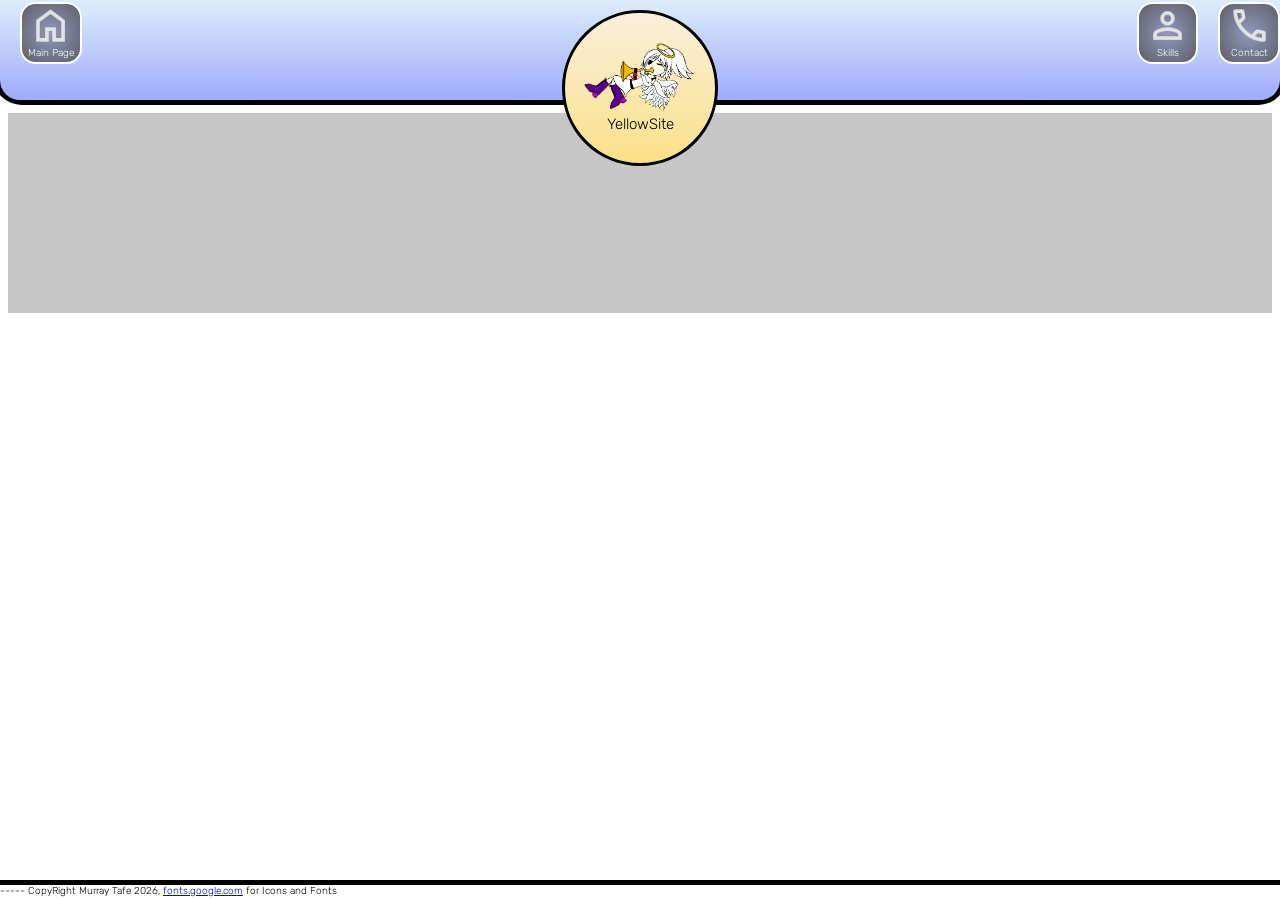
==== index.html @ bb134f4e "Add files via upload" ====
<!DOCTYPE html>
<html>
    <head>
        <title>Staff Website Template</title>
            <link rel = "Stylesheet" href = "stylesheets/StyleSheet.css">
            <link rel="preconnect" href="https://fonts.googleapis.com">
            <link rel="preconnect" href="https://fonts.gstatic.com" crossorigin>
            <link href="https://fonts.googleapis.com/css2?family=Rubik&display=swap" rel="stylesheet">
            
    </head>
    <body>     
        
        
        <div id = "TitleIcon">
            <div id = "ProfilePicture"><img src="images/Judgment.png">YellowSite</div>
        </div>
        <div id = "HeaderDiv" class = "AllowedAnimationHeader">
            <div id = "Home" class = "LeftButtons">
                <div id = "HomeIcon">
                    <img src = "images/Home.png">
                        Main Page
                </div>
            </div>
            <div id = "Home" class = "RightButtons">
                <div id = "HomeIcon">
                    <img src = "images/Call.png">
                        Contact
                </div>
            </div>
            <div id = "Home" class = "RightButtons">
                <div id = "HomeIcon">
                    <img src = "images/Skills.png">
                        Skills
                </div>
            </div>
        </div>
        <div id = "UnderCompoent" class = "UnderHeader AllowedAnimationUnderHeader"></div>
        <div id = "GapForHeader" class = "AllowedAnimationHeader"></div>
        <div id = "Area for Sections" class = "AllowedAnimationHeader">
            <div class = "Section">
                <div class = "Section">
                
                </div>  
            </div>
        </div>
        <footer class = "AllowedAnimationFooter"> 
            ----- CopyRight Murray Tafe 2026, <a href="https://fonts.google.com">fonts.google.com</a> for Icons and Fonts
        </footer>
        <div id = "UnderCompoent" class = "UnderFooter AllowedAnimationUnderFooter"></div>
    </body>
</html>
---- stylesheets/StyleSheet.css ----
body{
    font-family: "Rubik", sans-serif;
    font-optical-sizing: auto;
    font-weight: 300;
    font-style: normal;
    font-size: 10px;
    overflow-x: hidden;
    animation: 1.6s HideScrollDown;
}
@keyframes HideScrollDown {
    0%{overflow-y: hidden;}
    90%{overflow-y: hidden;}
    100%{overflow-y: show;}
}

#TitleIcon{
    position: absolute;
    z-index: 5;
    width:150px;
    height:150px;
    background-image: linear-gradient(#FAEFDC, #FAE187);
    top:10px;
    border-radius: 100%;
    border-color:black;
    border-style: solid;
    z-index: 10;
    left: 50%;
    transform: translateX(-50%);
    animation: 1.5s TitleMoveIn ease;
    display: flex;
    justify-content: center; /* Centers horizontally */
    align-items: center;
    text-align: center;
    font-size: 15px;
}

#HeaderDiv{
    z-index: 1;
    position:absolute;
    top:0px;
    left:0px;
    height:100px;
    width: 100%;
    background-image: linear-gradient(#deedfb, #9eacfb);
    border-radius: 0 0 20px 20px;
    
}
#UnderCompoent{
    z-index: -1;
    position:absolute;
    left:0px;
    width: 101%;
    background-color: black;
}
.UnderHeader{
    height:100px;
    top:0px;
    margin-top: 5px;
    transform: translate(-0.5%,0px);
    border-radius: 0 0 28px 28px;
    
}
.AllowedAnimationHeader{
    animation: 1.5s HeaderMoveIn ease;
}
.AllowedAnimationUnderHeader{
    animation: 1.5s BackHeaderMoveIn ease;
}

#Home{
    transition: width 0.5s ease, margin 0.5s ease, filter 0.5s ease, font-size 0.5s ease;
    font-size: 10px;
    position: relative;
    aspect-ratio: 1 / 1;
    color:white;
    background-image:radial-gradient(#9198bd, #5d5f66);
    margin: 2px 0px 0px 20px;
    border-radius: 25%;
    border-color:white;
    border-style: solid;
    border-width: 2px;
    filter:brightness(1);
}

@media Screen and (max-width:1200px) {
   #Home{
        width: 6%;
   } 
   #Home:hover{
    margin: 4px 0px 0px 20px;
    Width:7.5%;
    font-size: 10px;
}
}
@media Screen and (min-width:1200px) {
   #Home{
        width: 4.5%;
   } 
   #Home:hover{
    margin: 4px 0px 0px 20px;
    Width:6%;
    font-size: 15px;
}
}
@media Screen and (max-width:800px) {
   #Home{
        width: 9%;
   } 
   #Home:hover{
    margin: 4px 0px 0px 20px;
    Width:11%;
    font-size: 15px;
}
}
@media Screen and (max-width:600px) {
   #Home{
        width: 12%;
   } 
   #Home:hover{
    margin: 4px 0px 0px 20px;
    Width:14%;
    font-size: 15px;
}
}
#HomeIcon{
    text-align: center;
    position: relative;
    transform: translate();
}
#Home:hover{
    filter:brightness(1.3);
}
#ProfilePicture img{
    max-width:75%;
    max-height:75%;
}
#HomeIcon img{
    display: block;
    margin-left: auto;
    margin-right: auto; 
    max-width:75%;
    max-height:75%;
}
@keyframes HeaderMoveIn {
    0%{transform: translateY(-100px);}
    100%{top: translateY(0px)}
}
@keyframes BackHeaderMoveIn {
    0%{transform: translate(-0.5%,-100px);}
    100%{top: translate(-0.5%,0px)}
}
@keyframes TitleMoveIn {
    0%{transform: translate(-50%,-200px);}
    100%{top: translate(-50%,0px)}
}
.LeftButtons{
    float:left;
}
.RightButtons{
    float:right;
}
.UnderFooter{
    height:15px;
    bottom: 0%;
    margin-bottom: 5px;
    transform: translate(-0.5%,0px);
    
}

.AllowedAnimationUnderFooter{
    animation: 1.5s BackFooterMoveIn ease;
}
footer{
    height: 15px;
    width: 100%;
    background-color: rgb(255, 255, 255);
    bottom: 0%;
    left:0%;
    position: absolute;
    text-align: left;
}
.AllowedAnimationFooter{
    animation: 1.5s FooterMoveIn ease;
}
@keyframes BackFooterMoveIn {
    0%{transform: translate(-0.5%,100px);}
    100%{top: translate(-0.5%,0px)}
}
@keyframes FooterMoveIn {
    0%{transform: translateY(100px);}
    100%{top: translateY(0px)}
}
#GapForHeader{
    position: relative;
    height: 105px;
    width: 100%;
}
.Section{
    position: relative;
    background-color: rgba(155, 155, 155, 0.353);
    height: 200px;
    width: 100%;
}
.CompontsOfSections{
    
}
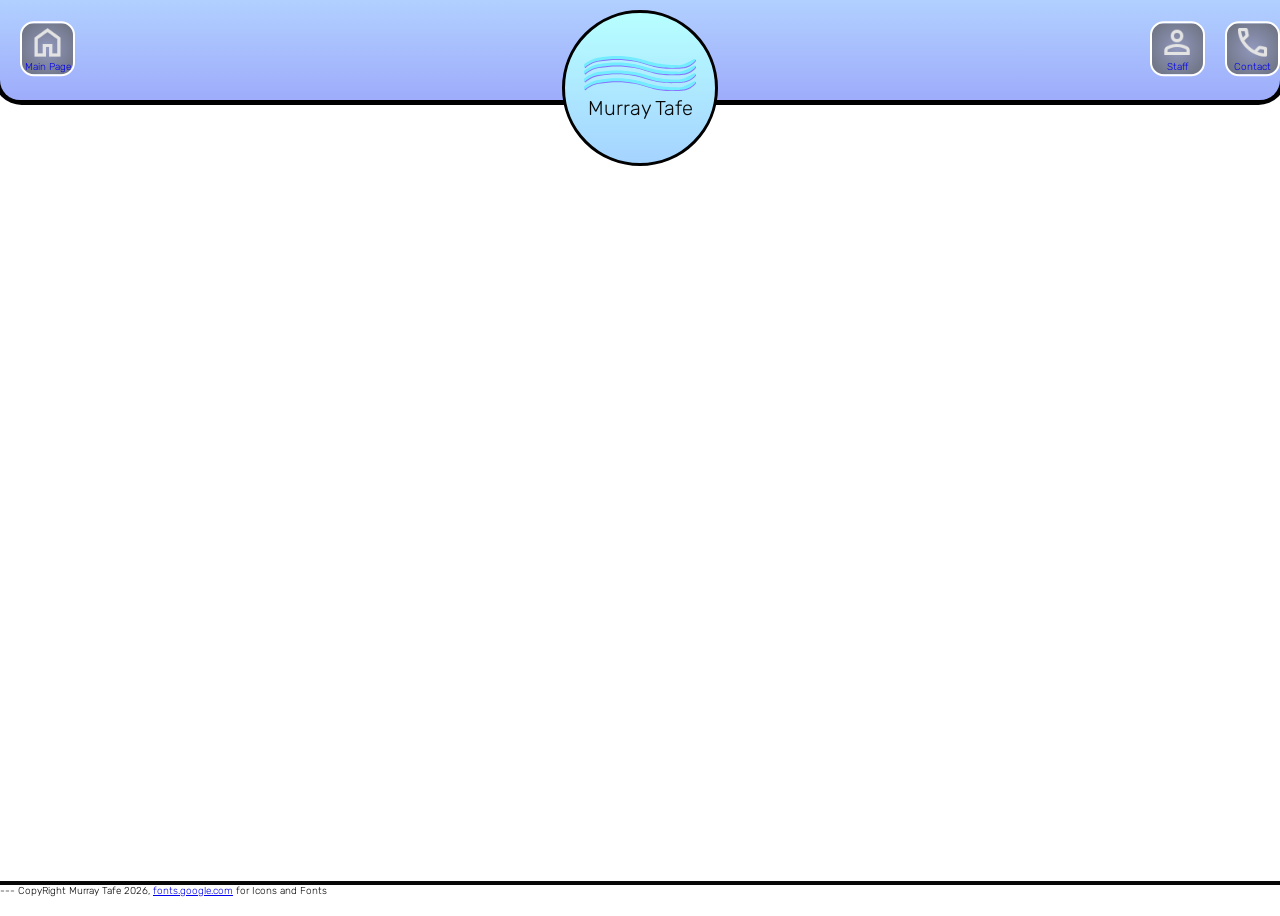
==== commit bd6ed197: "Add files via upload" ====
--- a/index.html
+++ b/index.html
@@ -2,50 +2,47 @@
 <html>
     <head>
         <title>Staff Website Template</title>
+            <meta charset="UTF-8">
+            <meta name="viewport" content="width=device-width, initial-scale=1">
+            <link rel="icon" type="image/x-icon" href="images/Icon.png">
+            <meta name="viewport" content="width=device-width, initial-scale=1">
             <link rel = "Stylesheet" href = "stylesheets/StyleSheet.css">
             <link rel="preconnect" href="https://fonts.googleapis.com">
             <link rel="preconnect" href="https://fonts.gstatic.com" crossorigin>
             <link href="https://fonts.googleapis.com/css2?family=Rubik&display=swap" rel="stylesheet">
             
     </head>
-    <body>     
-        
-        
-        <div id = "TitleIcon">
-            <div id = "ProfilePicture"><img src="images/Judgment.png">YellowSite</div>
+    <body class="HidingTheScrollDown">     
+        <div id = "TitleIcon" class = "TitleAnimation">
+            <div id = "ProfilePicture" ><img src="images/TitleIcon.svg" alt = "Murray Tafe Logo">Murray Tafe</div>
         </div>
         <div id = "HeaderDiv" class = "AllowedAnimationHeader">
-            <div id = "Home" class = "LeftButtons">
-                <div id = "HomeIcon">
-                    <img src = "images/Home.png">
+            <a href = "index.html"> <div class = "Home LeftButtons">
+                <div class = "HomeIcon">
+                    <img src = "images/Home.png" alt = "Link to Main Page">
                         Main Page
                 </div>
             </div>
-            <div id = "Home" class = "RightButtons">
-                <div id = "HomeIcon">
-                    <img src = "images/Call.png">
+            </a>
+            <a href = "Pages/contact.html"> <div class = "Home RightButtons">
+                <div class = "HomeIcon">
+                    <img src = "images/Call.png" alt = "Link to Contact Page">
                         Contact
                 </div>
             </div>
-            <div id = "Home" class = "RightButtons">
-                <div id = "HomeIcon">
-                    <img src = "images/Skills.png">
-                        Skills
+            </a>
+            <a href = "Pages/skills.html"><div class = "Home RightButtons">
+                <div class = "HomeIcon">
+                    <img src = "images/Skills.png" alt = "Link to Skills Page">
+                        Staff
                 </div>
-            </div>
+            </div>  
+        </a>
         </div>
         <div id = "UnderCompoent" class = "UnderHeader AllowedAnimationUnderHeader"></div>
         <div id = "GapForHeader" class = "AllowedAnimationHeader"></div>
-        <div id = "Area for Sections" class = "AllowedAnimationHeader">
-            <div class = "Section">
-                <div class = "Section">
-                
-                </div>  
-            </div>
-        </div>
         <footer class = "AllowedAnimationFooter"> 
-            ----- CopyRight Murray Tafe 2026, <a href="https://fonts.google.com">fonts.google.com</a> for Icons and Fonts
+            --- CopyRight Murray Tafe 2026, <a href="https://fonts.google.com">fonts.google.com</a> for Icons and Fonts
         </footer>
-        <div id = "UnderCompoent" class = "UnderFooter AllowedAnimationUnderFooter"></div>
     </body>
 </html>
--- a/stylesheets/StyleSheet.css
+++ b/stylesheets/StyleSheet.css
@@ -5,6 +5,10 @@
     font-style: normal;
     font-size: 10px;
     overflow-x: hidden;
+    min-height: 100dvh;
+    color: #080808;
+}
+.HidingTheScrollDown{
     animation: 1.6s HideScrollDown;
 }
 @keyframes HideScrollDown {
@@ -12,13 +16,12 @@
     90%{overflow-y: hidden;}
     100%{overflow-y: show;}
 }
-
 #TitleIcon{
-    position: absolute;
+    position:fixed;
     z-index: 5;
     width:150px;
     height:150px;
-    background-image: linear-gradient(#FAEFDC, #FAE187);
+    background-image: linear-gradient(#b7ffff, #a5d3ff);
     top:10px;
     border-radius: 100%;
     border-color:black;
@@ -26,28 +29,28 @@
     z-index: 10;
     left: 50%;
     transform: translateX(-50%);
-    animation: 1.5s TitleMoveIn ease;
     display: flex;
     justify-content: center; /* Centers horizontally */
     align-items: center;
     text-align: center;
-    font-size: 15px;
+    font-size: 20px;
+}
+.TitleAnimation{
+    animation: 1.5s TitleMoveIn ease;
 }
 
 #HeaderDiv{
     z-index: 1;
-    position:absolute;
+    position:fixed;
     top:0px;
     left:0px;
     height:100px;
     width: 100%;
-    background-image: linear-gradient(#deedfb, #9eacfb);
+    background-image: linear-gradient(#b1d0ff, #9eacfb);
     border-radius: 0 0 20px 20px;
-    
 }
 #UnderCompoent{
     z-index: -1;
-    position:absolute;
     left:0px;
     width: 101%;
     background-color: black;
@@ -58,7 +61,7 @@
     margin-top: 5px;
     transform: translate(-0.5%,0px);
     border-radius: 0 0 28px 28px;
-    
+    position:fixed;
 }
 .AllowedAnimationHeader{
     animation: 1.5s HeaderMoveIn ease;
@@ -67,14 +70,15 @@
     animation: 1.5s BackHeaderMoveIn ease;
 }
 
-#Home{
+.Home{
     transition: width 0.5s ease, margin 0.5s ease, filter 0.5s ease, font-size 0.5s ease;
     font-size: 10px;
+    top:50%;
+    transform: translateY(-52%);
     position: relative;
     aspect-ratio: 1 / 1;
-    color:white;
-    background-image:radial-gradient(#9198bd, #5d5f66);
-    margin: 2px 0px 0px 20px;
+    background-image:radial-gradient(#9198bd, rgb(107, 112, 125));
+    margin: 0px 0px 0px 20px;
     border-radius: 25%;
     border-color:white;
     border-style: solid;
@@ -83,58 +87,58 @@
 }
 
 @media Screen and (max-width:1200px) {
-   #Home{
+   .Home{
         width: 6%;
    } 
-   #Home:hover{
-    margin: 4px 0px 0px 20px;
+   .Home:hover{
+    margin: 0px 0px 0px 20px;
     Width:7.5%;
     font-size: 10px;
 }
 }
 @media Screen and (min-width:1200px) {
-   #Home{
-        width: 4.5%;
-   } 
-   #Home:hover{
-    margin: 4px 0px 0px 20px;
-    Width:6%;
+   .Home{
+        width: 4%;
+   } 
+   .Home:hover{
+    margin: 0px 0px 0px 20px;
+    Width:5%;
     font-size: 15px;
 }
 }
 @media Screen and (max-width:800px) {
-   #Home{
+   .Home{
         width: 9%;
    } 
-   #Home:hover{
-    margin: 4px 0px 0px 20px;
+   .Home:hover{
+    margin: 0px 0px 0px 20px;
     Width:11%;
     font-size: 15px;
 }
 }
 @media Screen and (max-width:600px) {
-   #Home{
+   .Home{
         width: 12%;
    } 
-   #Home:hover{
-    margin: 4px 0px 0px 20px;
+   .Home:hover{
+    margin: 0px 0px 0px 20px;
     Width:14%;
     font-size: 15px;
 }
 }
-#HomeIcon{
+.HomeIcon{
     text-align: center;
     position: relative;
     transform: translate();
 }
-#Home:hover{
+.Home:hover{
     filter:brightness(1.3);
 }
 #ProfilePicture img{
     max-width:75%;
     max-height:75%;
 }
-#HomeIcon img{
+.HomeIcon img{
     display: block;
     margin-left: auto;
     margin-right: auto; 
@@ -159,14 +163,6 @@
 .RightButtons{
     float:right;
 }
-.UnderFooter{
-    height:15px;
-    bottom: 0%;
-    margin-bottom: 5px;
-    transform: translate(-0.5%,0px);
-    
-}
-
 .AllowedAnimationUnderFooter{
     animation: 1.5s BackFooterMoveIn ease;
 }
@@ -176,15 +172,12 @@
     background-color: rgb(255, 255, 255);
     bottom: 0%;
     left:0%;
-    position: absolute;
+    position: fixed;
     text-align: left;
+    border-top: 4px solid #080808;
 }
 .AllowedAnimationFooter{
     animation: 1.5s FooterMoveIn ease;
-}
-@keyframes BackFooterMoveIn {
-    0%{transform: translate(-0.5%,100px);}
-    100%{top: translate(-0.5%,0px)}
 }
 @keyframes FooterMoveIn {
     0%{transform: translateY(100px);}
@@ -198,8 +191,19 @@
 .Section{
     position: relative;
     background-color: rgba(155, 155, 155, 0.353);
-    height: 200px;
-    width: 100%;
+    height: 300px;
+    width: 98%;
+    margin-bottom: 10px;
+    border-radius: 20px;
+    border-color:black;
+    border-style:solid;
+}
+.leftSection{
+    float: left;
+    left:10px;
+}
+.RightSection{
+    float:right;
 }
 .CompontsOfSections{
     
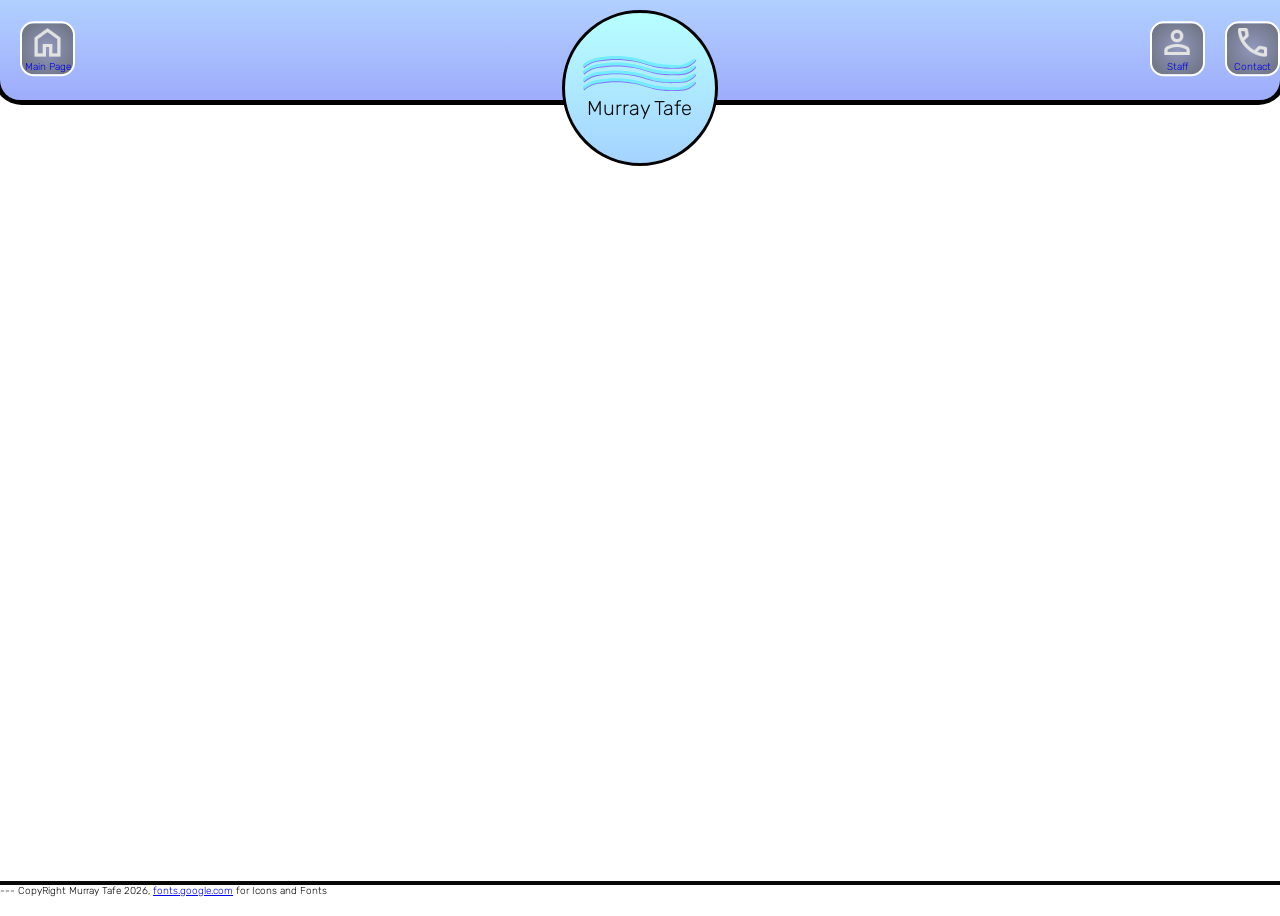
==== commit ec0b9f37: "Add files via upload" ====
--- a/index.html
+++ b/index.html
@@ -1,5 +1,5 @@
 <!DOCTYPE html>
-<html>
+<html lang="en">
     <head>
         <title>Staff Website Template</title>
             <meta charset="UTF-8">
--- a/stylesheets/StyleSheet.css
+++ b/stylesheets/StyleSheet.css
@@ -14,7 +14,7 @@
 @keyframes HideScrollDown {
     0%{overflow-y: hidden;}
     90%{overflow-y: hidden;}
-    100%{overflow-y: show;}
+    100%{overflow-y:visible;}
 }
 #TitleIcon{
     position:fixed;
@@ -129,7 +129,6 @@
 .HomeIcon{
     text-align: center;
     position: relative;
-    transform: translate();
 }
 .Home:hover{
     filter:brightness(1.3);
@@ -147,15 +146,15 @@
 }
 @keyframes HeaderMoveIn {
     0%{transform: translateY(-100px);}
-    100%{top: translateY(0px)}
+    100%{transform: translateY(0px);}
 }
 @keyframes BackHeaderMoveIn {
     0%{transform: translate(-0.5%,-100px);}
-    100%{top: translate(-0.5%,0px)}
+    100%{transform: translate(-0.5%,0px);}
 }
 @keyframes TitleMoveIn {
     0%{transform: translate(-50%,-200px);}
-    100%{top: translate(-50%,0px)}
+    100%{transform: translate(-50%,0px);}
 }
 .LeftButtons{
     float:left;
@@ -181,7 +180,7 @@
 }
 @keyframes FooterMoveIn {
     0%{transform: translateY(100px);}
-    100%{top: translateY(0px)}
+    100%{transform: translateY(0px);}
 }
 #GapForHeader{
     position: relative;
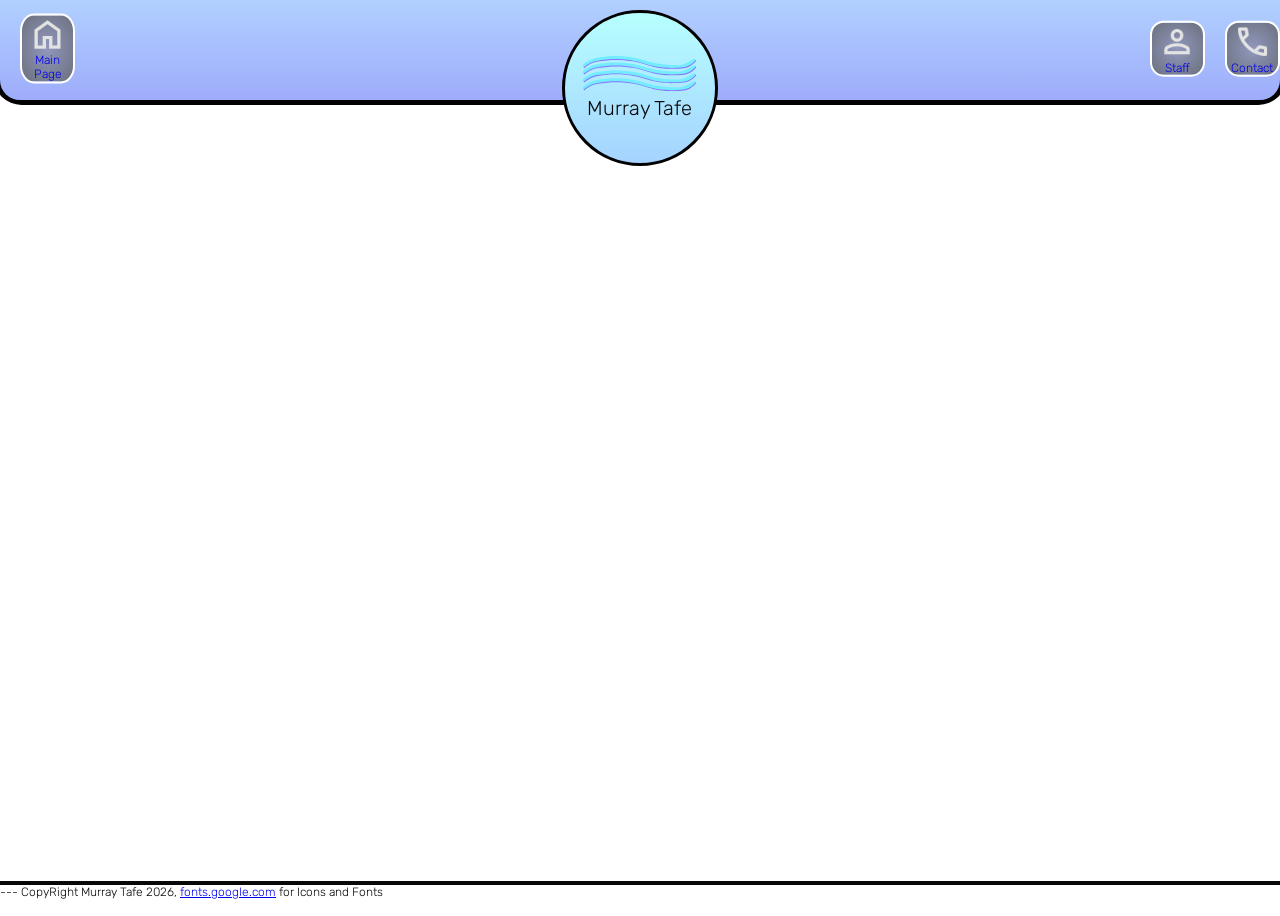
==== commit c8e734dd: "Add files via upload" ====
--- a/index.html
+++ b/index.html
@@ -1,7 +1,7 @@
 <!DOCTYPE html>
 <html lang="en">
     <head>
-        <title>Staff Website Template</title>
+        <title>Home Page</title>
             <meta charset="UTF-8">
             <meta name="viewport" content="width=device-width, initial-scale=1">
             <link rel="icon" type="image/x-icon" href="images/Icon.png">
--- a/stylesheets/StyleSheet.css
+++ b/stylesheets/StyleSheet.css
@@ -3,7 +3,7 @@
     font-optical-sizing: auto;
     font-weight: 300;
     font-style: normal;
-    font-size: 10px;
+    font-size: 12px;
     overflow-x: hidden;
     min-height: 100dvh;
     color: #080808;
@@ -72,7 +72,7 @@
 
 .Home{
     transition: width 0.5s ease, margin 0.5s ease, filter 0.5s ease, font-size 0.5s ease;
-    font-size: 10px;
+    font-size: 12px;
     top:50%;
     transform: translateY(-52%);
     position: relative;
@@ -93,7 +93,7 @@
    .Home:hover{
     margin: 0px 0px 0px 20px;
     Width:7.5%;
-    font-size: 10px;
+    font-size: 12px;
 }
 }
 @media Screen and (min-width:1200px) {
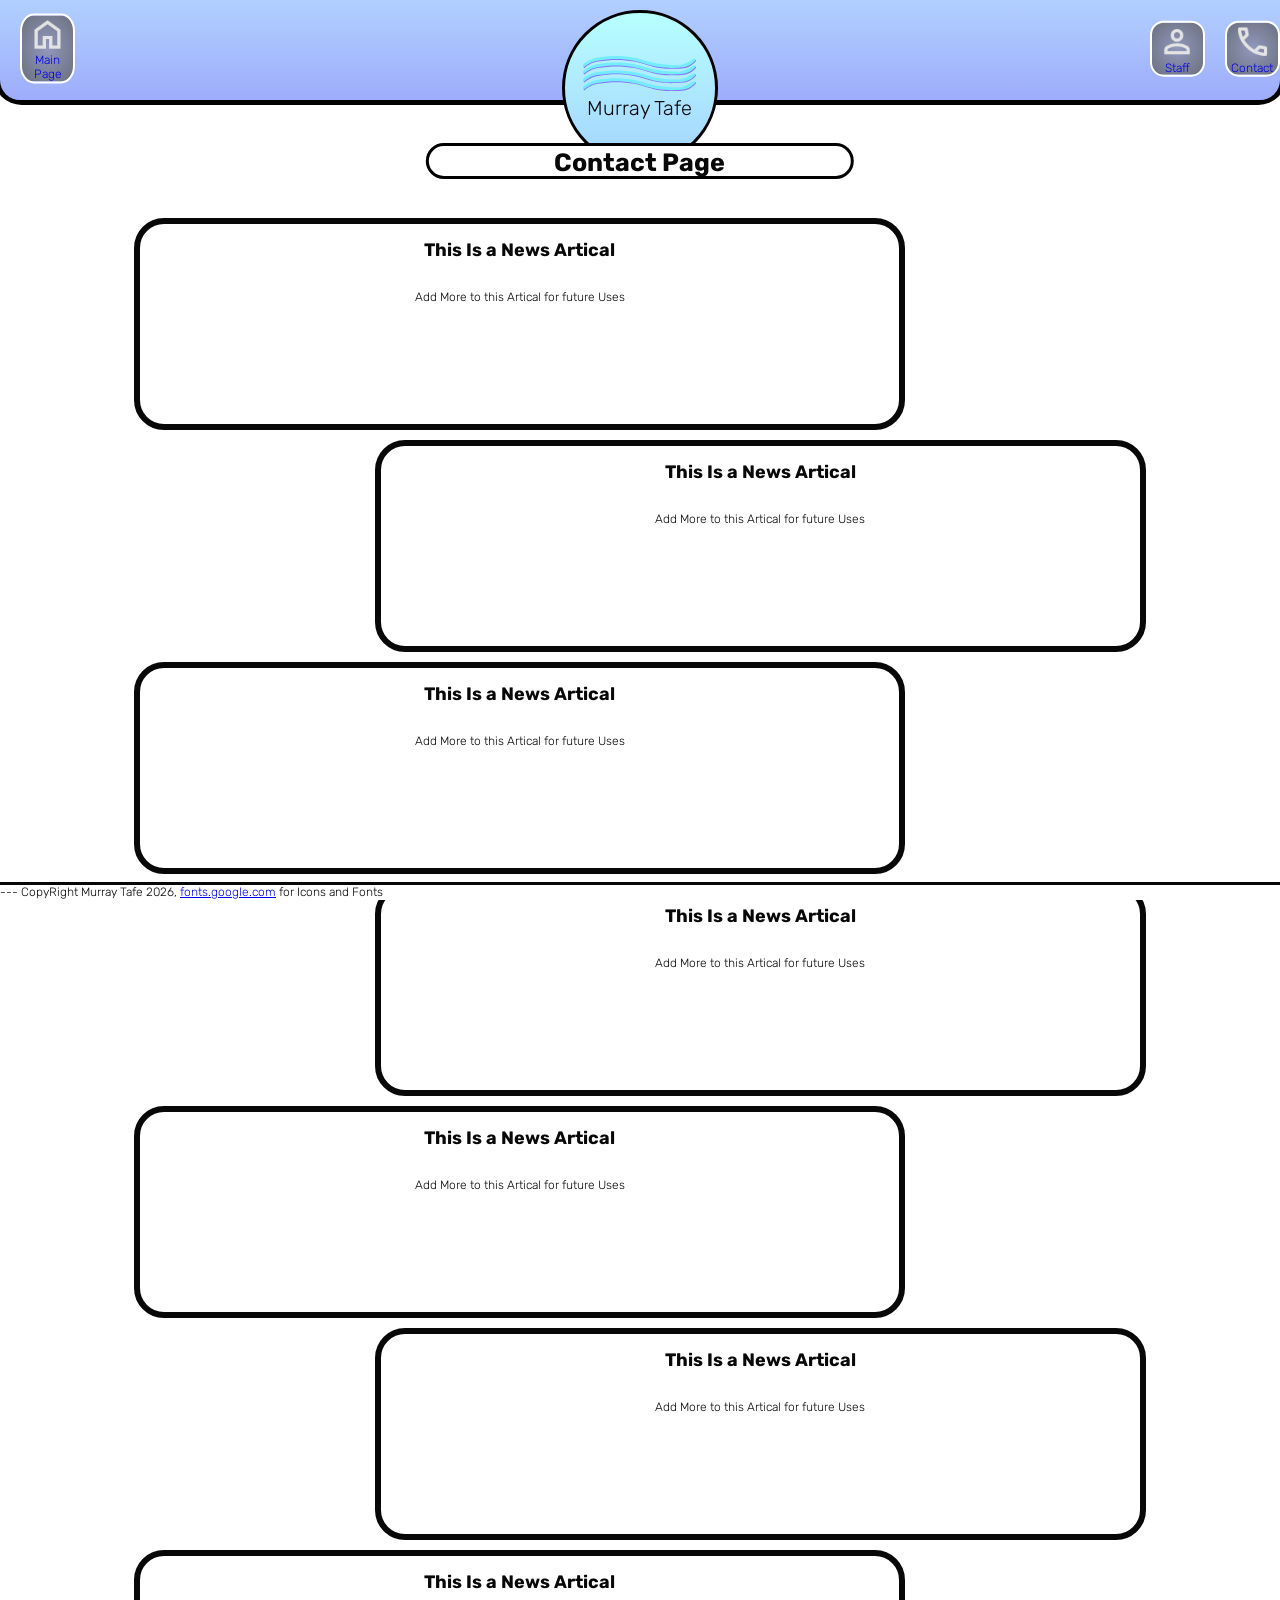
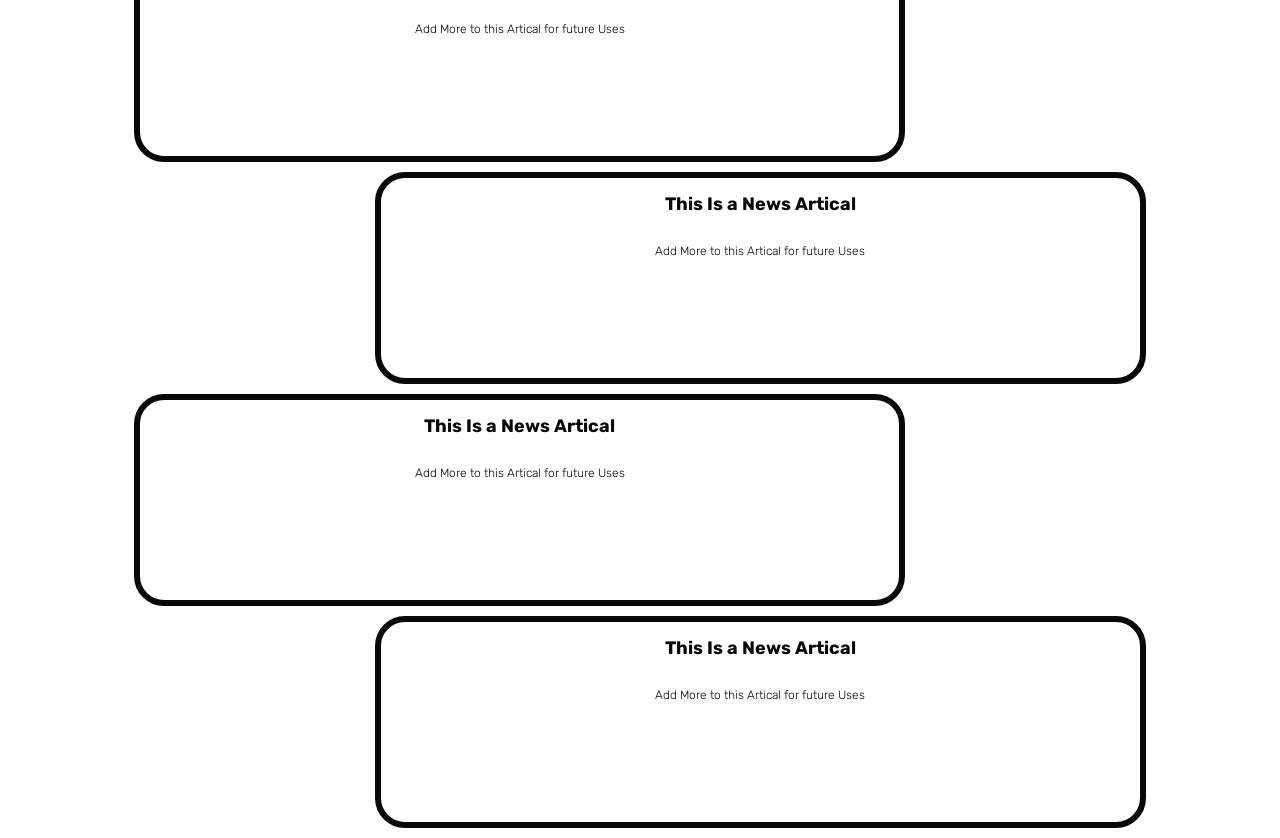
==== commit cfce0746: "Add files via upload" ====
--- a/index.html
+++ b/index.html
@@ -14,7 +14,7 @@
     </head>
     <body class="HidingTheScrollDown">     
         <div id = "TitleIcon" class = "TitleAnimation">
-            <div id = "ProfilePicture" ><img src="images/TitleIcon.svg" alt = "Murray Tafe Logo">Murray Tafe</div>
+            <div id = "ProfilePicture" ><img src="images/TitleIcon.svg" alt = "Murray Tafe Logo">Murray Tafe<br></div>
         </div>
         <div id = "HeaderDiv" class = "AllowedAnimationHeader">
             <a href = "index.html"> <div class = "Home LeftButtons">
@@ -41,6 +41,19 @@
         </div>
         <div id = "UnderCompoent" class = "UnderHeader AllowedAnimationUnderHeader"></div>
         <div id = "GapForHeader" class = "AllowedAnimationHeader"></div>
+        <div id = "StaffTeamBox" class = "AnimationTitleOfPage"><h1>Contact Page</h1></div>
+        <div id = "GapForHeader"></div>
+
+        <div class = "newsArticals FloatLeft"><h2>This Is a News Artical</h2> <br> Add More to this Artical for future Uses</div>
+        <div class = "newsArticals FloatRight"><h2>This Is a News Artical</h2> <br> Add More to this Artical for future Uses</div>
+        <div class = "newsArticals FloatLeft"><h2>This Is a News Artical</h2> <br> Add More to this Artical for future Uses</div>
+        <div class = "newsArticals FloatRight"><h2>This Is a News Artical</h2> <br> Add More to this Artical for future Uses</div>
+        <div class = "newsArticals FloatLeft"><h2>This Is a News Artical</h2> <br> Add More to this Artical for future Uses</div>
+        <div class = "newsArticals FloatRight"><h2>This Is a News Artical</h2> <br> Add More to this Artical for future Uses</div>
+        <div class = "newsArticals FloatLeft"><h2>This Is a News Artical</h2> <br> Add More to this Artical for future Uses</div>
+        <div class = "newsArticals FloatRight"><h2>This Is a News Artical</h2> <br> Add More to this Artical for future Uses</div>
+        <div class = "newsArticals FloatLeft"><h2>This Is a News Artical</h2> <br> Add More to this Artical for future Uses</div>
+        <div class = "newsArticals FloatRight"><h2>This Is a News Artical</h2> <br> Add More to this Artical for future Uses</div>
         <footer class = "AllowedAnimationFooter"> 
             --- CopyRight Murray Tafe 2026, <a href="https://fonts.google.com">fonts.google.com</a> for Icons and Fonts
         </footer>
--- a/stylesheets/StyleSheet.css
+++ b/stylesheets/StyleSheet.css
@@ -85,10 +85,19 @@
     border-width: 2px;
     filter:brightness(1);
 }
-
+@media Screen and (min-width:4000px) {
+   .Home{
+        width: 90px;
+   } 
+   .Home:hover{
+    margin: 0px 0px 0px 20px;
+    Width:110px;
+    font-size: 12px;
+}
+}
 @media Screen and (max-width:1200px) {
    .Home{
-        width: 6%;
+        width: 4%;
    } 
    .Home:hover{
     margin: 0px 0px 0px 20px;
@@ -96,7 +105,7 @@
     font-size: 12px;
 }
 }
-@media Screen and (min-width:1200px) {
+@media Screen and (max-width:4000px) {
    .Home{
         width: 4%;
    } 
@@ -173,8 +182,29 @@
     left:0%;
     position: fixed;
     text-align: left;
-    border-top: 4px solid #080808;
-}
+}
+
+@media Screen and (max-width:1200px) {
+    footer{
+        border-top: 4px solid #080808;
+   } 
+}
+@media Screen and (min-width:1200px) {
+    footer{
+        border-top: 3px solid #080808;
+   } 
+}
+@media Screen and (max-width:800px) {
+    footer{
+        border-top: 2px solid #080808;
+   } 
+}
+@media Screen and (max-width:600px) {
+   footer{
+        border-top: 1px solid #080808;
+   } 
+}
+
 .AllowedAnimationFooter{
     animation: 1.5s FooterMoveIn ease;
 }
@@ -206,4 +236,61 @@
 }
 .CompontsOfSections{
     
+}
+h1{
+    transform: translateY(-15px);
+    font-size: 25px;
+}
+#StaffTeamBox{
+    z-index: 100;
+    position:fixed;
+    justify-content: center; /* Centers horizontally */
+    text-align: center;
+    float: left;
+    width: 33%;
+    height:30px;
+    border-radius: 20px;
+    background-color: white;
+    border-color:black;
+    border-style:solid;
+    left: 50%;
+    transform: translate(-50%,30px);
+}
+.newsArticals{
+    text-align: center;
+    width:60%;
+    height:200px;
+    border: #080808, 6px, solid;
+    border-radius: 30px;
+    margin-bottom: 10px;
+}
+.FloatLeft{
+    margin-left:10%;
+    float: left;
+    animation: 1s FloatLeftMoveIn cubic-bezier(0.68,-0.55,0.27,1.55), 1.6s OpacityForFloats ease;
+}
+.FloatRight{
+    float:right;
+    margin-right:10%;
+    animation: 1s FloatRightMoveIn cubic-bezier(0.68,-0.55,0.27,1.55), 1.6s OpacityForFloats ease;
+}
+
+@keyframes FloatRightMoveIn {
+    0%{transform: translateX(1500px);}
+    100%{transform: translateX(0px);}
+}
+@keyframes FloatLeftMoveIn {
+    0%{transform: translateX(-1500px);}
+    100%{transform: translateX(0px);}
+}
+@keyframes OpacityForFloats {
+    0%{filter: opacity(0);}
+    100%{filter: opacity(100);}
+}
+.AnimationTitleOfPage{
+animation: 1.5s TitleNameMove ease;
+}
+@keyframes TitleNameMove {
+    0%{transform: translate(-50%,-1500px);    }
+    100%{transform: translate(-50%,30px);}
 }
